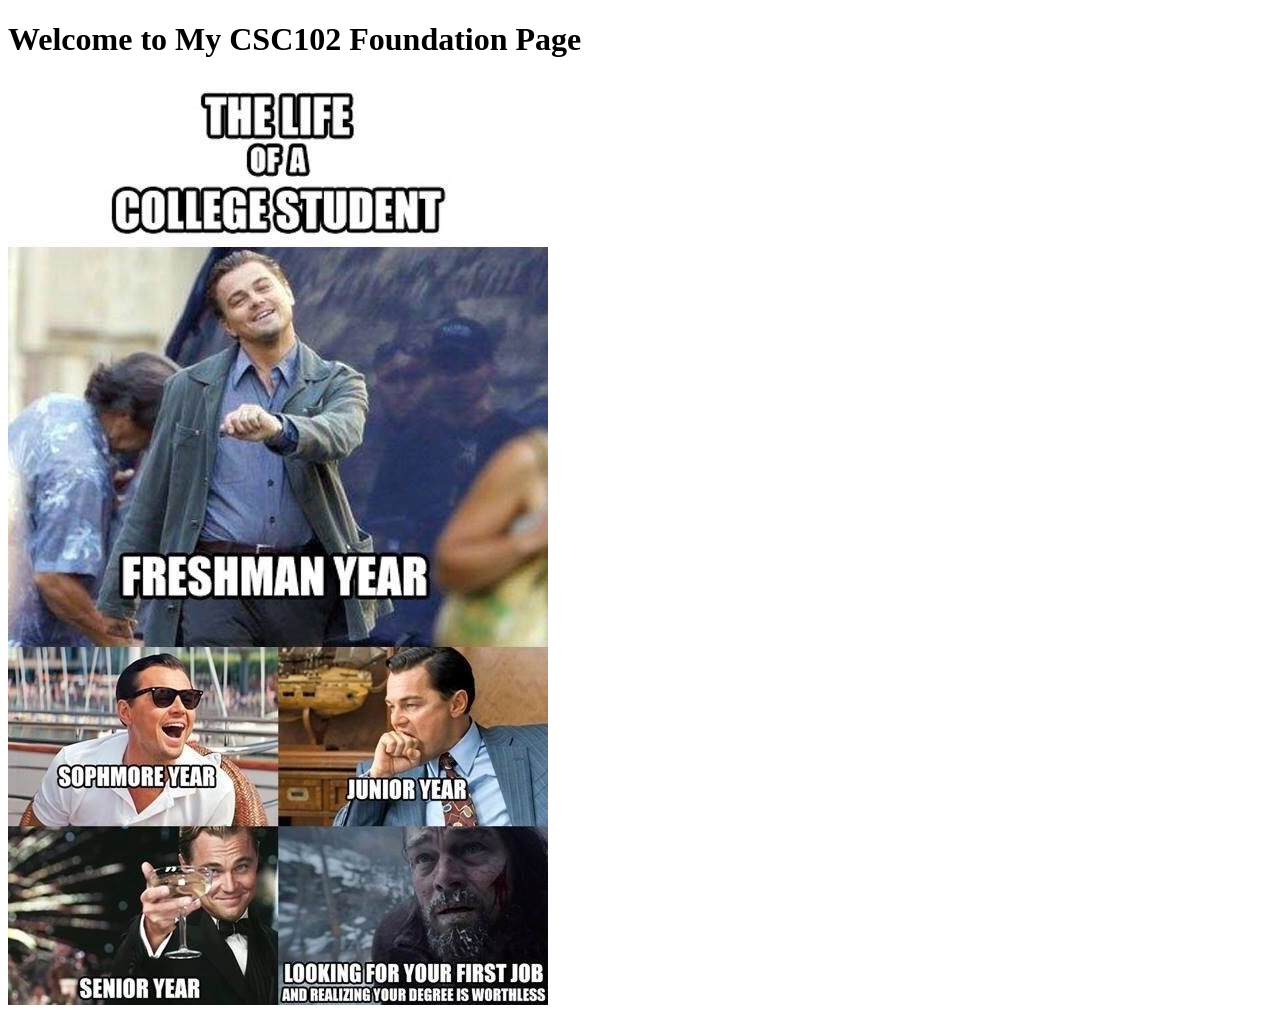
==== index.html @ 19f10f8f "Add initial HTML structure for assignment page" ====
<!-- Joseph McCoy -->
  <!-- CSC102 - Introduction to Programming, Assignment 1.2: The Foundation -->
  <!-- Declares this document as an HTML5 document -->
  <!DOCTYPE html>
  <!-- Opens the root html element -->
  <html>
  <!-- Opens the head section, which holds page metadata -->
  <head>
  <!-- Sets the title shown in the browser tab -->
  <title>Joseph McCoy - CSC102 Foundation</title>
  </head>
  <!-- Opens the body section, which holds visible page content -->
  <body>
  <!-- Main page header, displayed as the page title -->
  <h1>Welcome to My CSC102 Foundation Page</h1>
<!-- Paragraph containing a fun, school-appropriate meme image -->
  <p>
  <img id="memeImage" src="meme.jpg" alt="A fun college student life meme">
  </p>
  <!-- Closes the body section -->
  </body>
  <!-- Closes the html element -->
  </html>
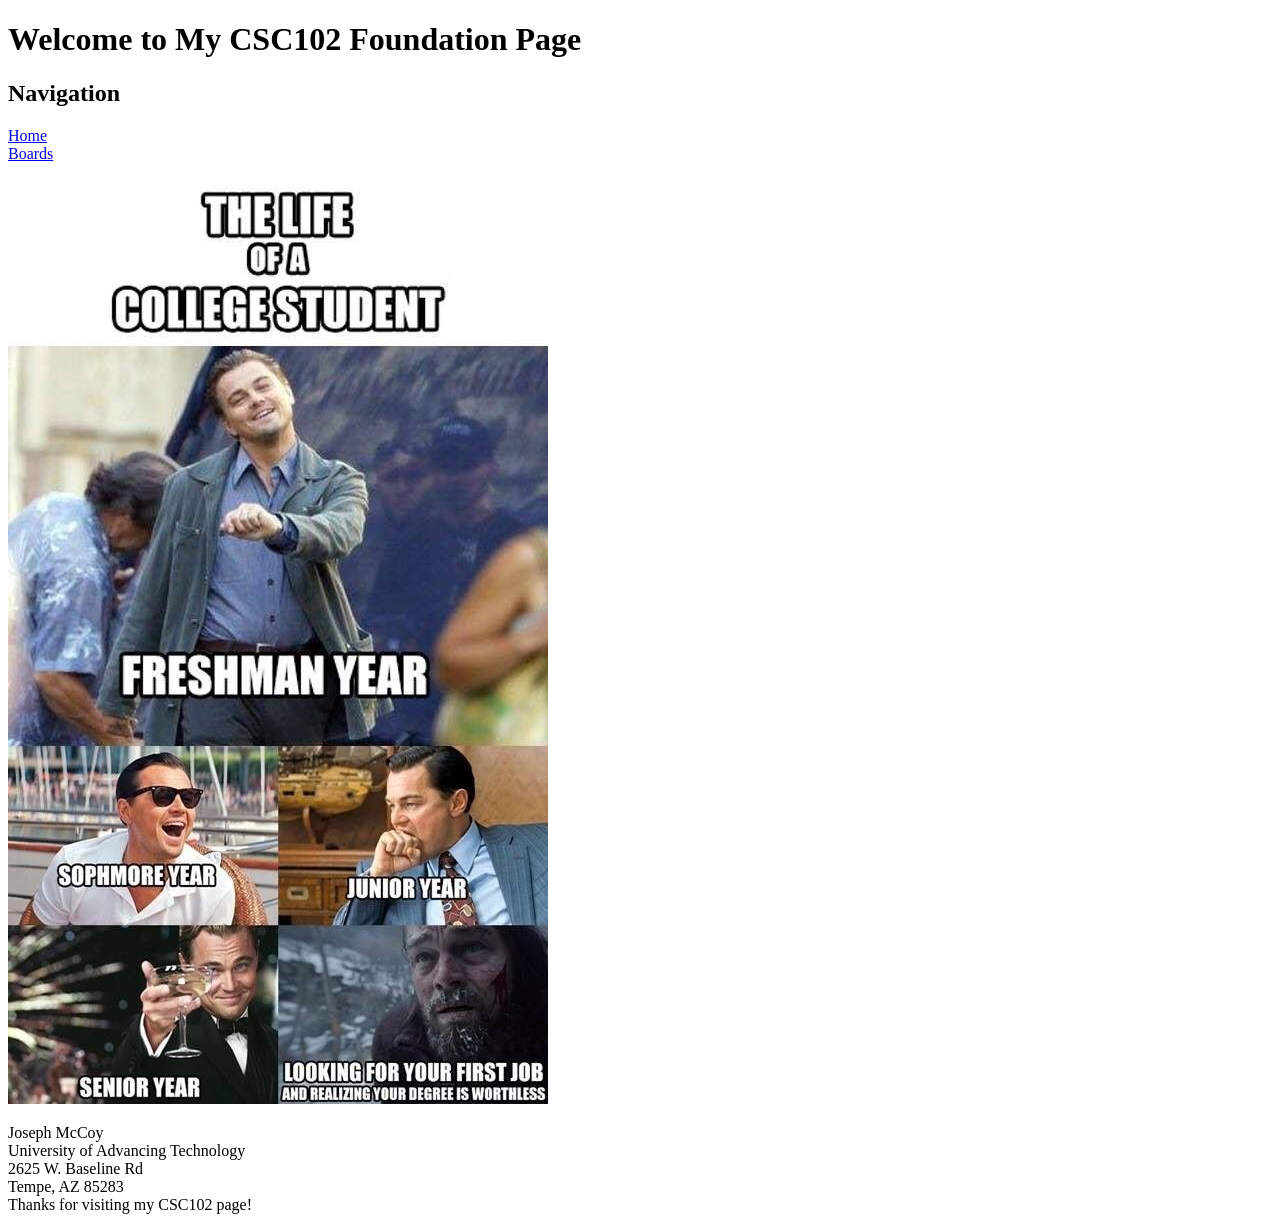
==== commit c9830f8c: "Revise index.html with navigation and footer Updated HTML structure and added navigation and footer " ====
--- a/index.html
+++ b/index.html
@@ -1,23 +1,42 @@
 <!-- Joseph McCoy -->
-  <!-- CSC102 - Introduction to Programming, Assignment 1.2: The Foundation -->
-  <!-- Declares this document as an HTML5 document -->
-  <!DOCTYPE html>
-  <!-- Opens the root html element -->
-  <html>
-  <!-- Opens the head section, which holds page metadata -->
-  <head>
-  <!-- Sets the title shown in the browser tab -->
-  <title>Joseph McCoy - CSC102 Foundation</title>
-  </head>
-  <!-- Opens the body section, which holds visible page content -->
-  <body>
-  <!-- Main page header, displayed as the page title -->
-  <h1>Welcome to My CSC102 Foundation Page</h1>
+<!-- CSC102 - Introduction to Programming, Assignment 2.1: Navigating Between Pages -->
+<!-- Updated 07/12/2026 -->
+<!-- Declares this document as an HTML5 document -->
+<!DOCTYPE html>
+<!-- Opens the root html element -->
+<html>
+<!-- Opens the head section, which holds page metadata -->
+<head>
+<!-- Sets the title shown in the browser tab -->
+<title>Joseph McCoy - CSC102 Foundation</title>
+<!-- Links the external stylesheet to style this page -->
+<link rel="stylesheet" href="main.css">
+</head>
+<!-- Opens the body section, which holds visible page content -->
+<body>
+<!-- Header section wraps the main page title -->
+<header>
+<h1>Welcome to My CSC102 Foundation Page</h1>
+</header>
+<!-- Navigation section with links to move between pages -->
+<nav>
+<h2>Navigation</h2>
+<a href="./index.html">Home</a><br>
+<a href="./boards.html">Boards</a><br>
+</nav>
 <!-- Paragraph containing a fun, school-appropriate meme image -->
-  <p>
-  <img id="memeImage" src="meme.jpg" alt="A fun college student life meme">
-  </p>
-  <!-- Closes the body section -->
-  </body>
-  <!-- Closes the html element -->
-  </html>
+<p>
+<img id="memeImage" src="meme.jpg" alt="A fun college student life meme">
+</p>
+<!-- Footer section with author and school info -->
+<footer>
+Joseph McCoy<br>
+University of Advancing Technology<br>
+2625 W. Baseline Rd<br>
+Tempe, AZ 85283<br>
+Thanks for visiting my CSC102 page!
+</footer>
+<!-- Closes the body section -->
+</body>
+<!-- Closes the html element -->
+</html>
